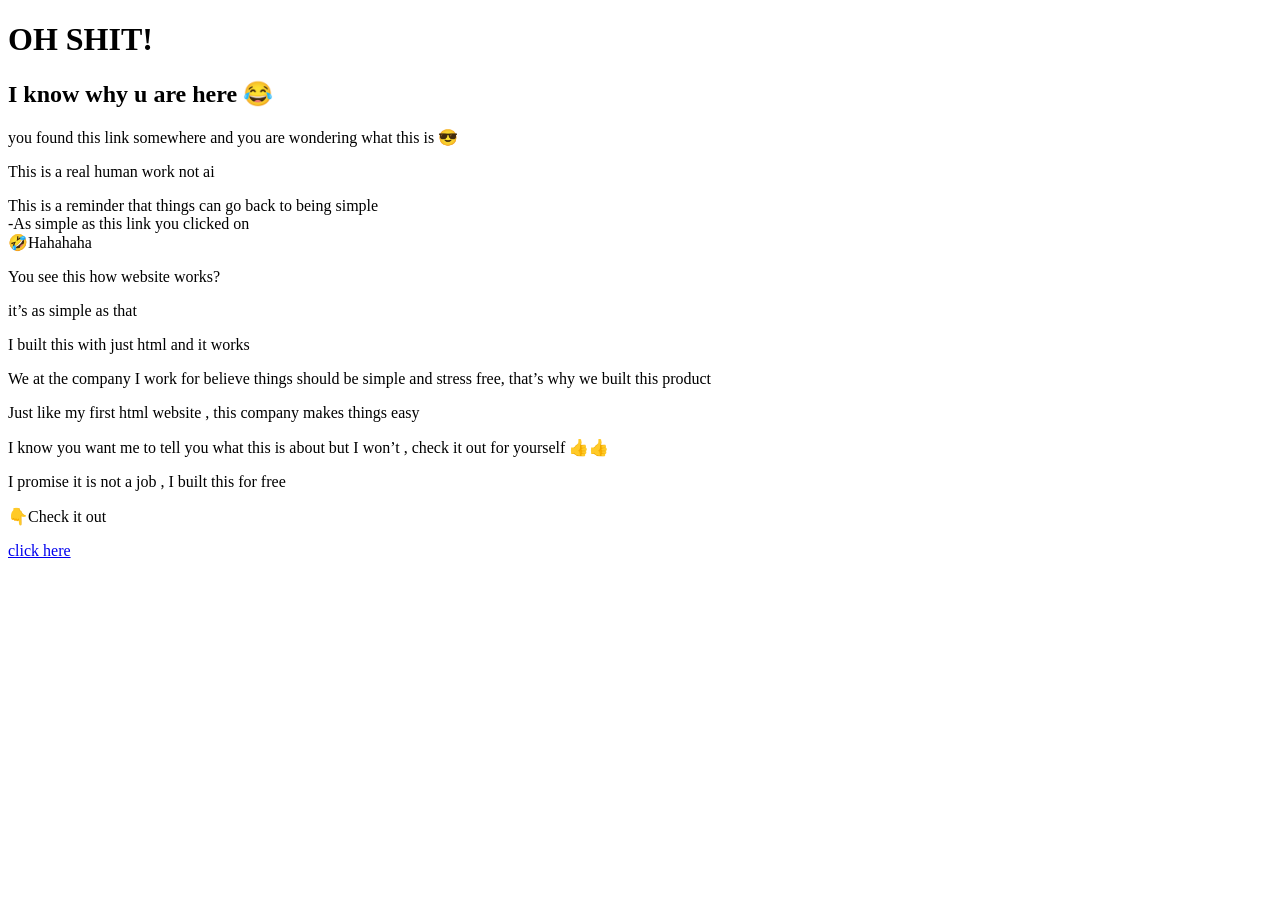
==== index.html @ d96eed3c "Add files via upload" ====
<!DOCTYPE html>
<html lang="en">
<head>
    <meta charset="UTF-8">
    <meta name="viewport" content="width=device-width, initial-scale=1.0">
    <title>Document</title>
</head>
<body>
    <h1>OH SHIT!</h1>

    <h2>I know why u are here 😂</h2>

    <p>you found this link somewhere and you are wondering what this is 😎</p>
    <p>This is a real human work not ai</p>
    <p>This is a reminder that things can go back to being simple <br>-As simple as this link you clicked on <br>🤣Hahahaha </p>
    <p>You see this how website works?</p>
    <p>it’s as simple as that </p>
    <p>I built this with just html and it works </p>
    <p>We at the company I work for believe things should be simple and stress free, that’s why we built this product </p>
    <p>Just like my first html website ,  this company makes things easy </p>
    <p>I know you want me to tell you what this is about but I won’t ,  check it out for yourself 👍👍</p>
    <p>I promise it is not a job ,  I built this for free </p>
    <p>👇Check it out </p>
    <a href="http://dev.cryptonow.ng">click here</a>
</body>
</html>
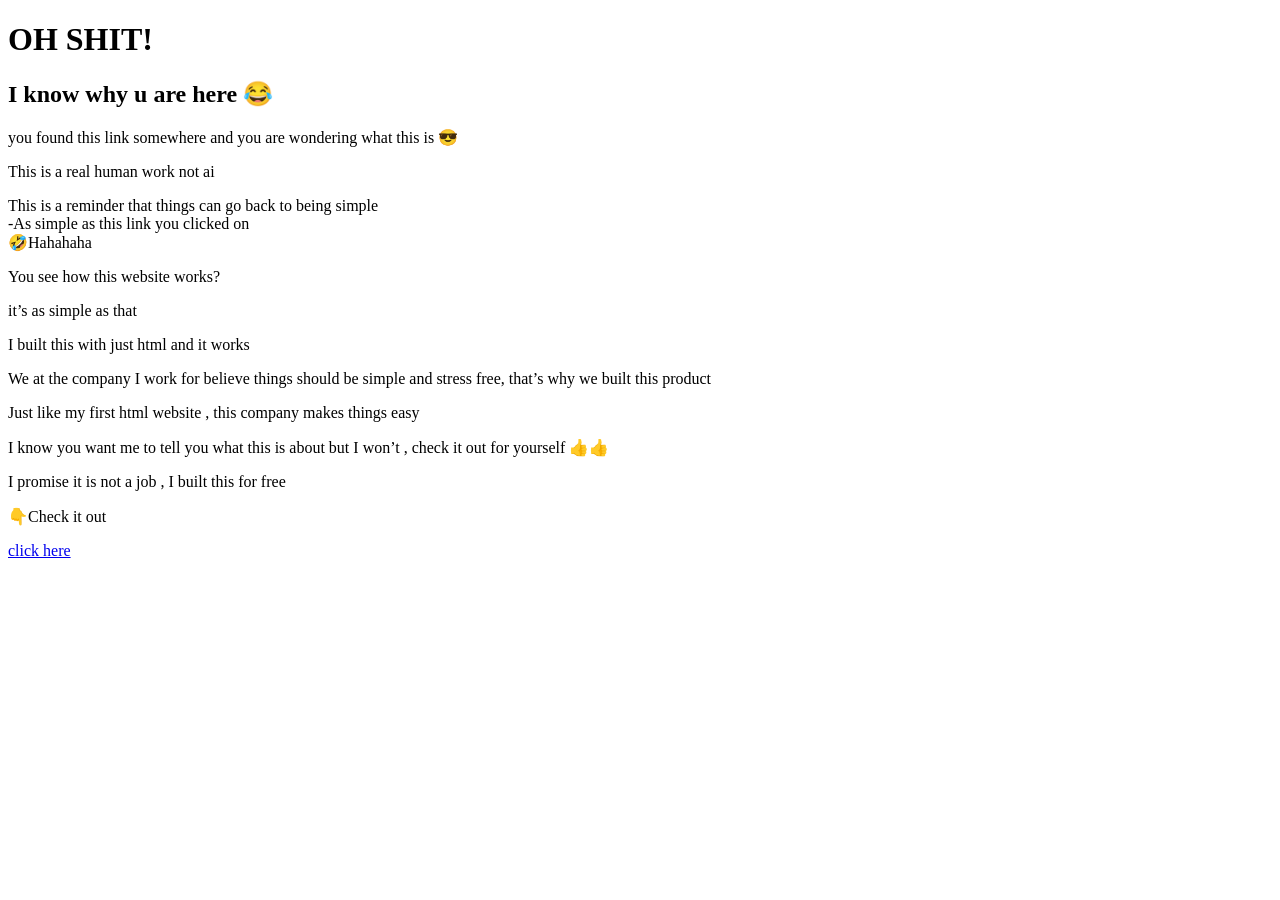
==== commit 99f6af80: "Add files via upload" ====
--- a/index.html
+++ b/index.html
@@ -13,7 +13,7 @@
     <p>you found this link somewhere and you are wondering what this is 😎</p>
     <p>This is a real human work not ai</p>
     <p>This is a reminder that things can go back to being simple <br>-As simple as this link you clicked on <br>🤣Hahahaha </p>
-    <p>You see this how website works?</p>
+    <p>You see how this website works?</p>
     <p>it’s as simple as that </p>
     <p>I built this with just html and it works </p>
     <p>We at the company I work for believe things should be simple and stress free, that’s why we built this product </p>
